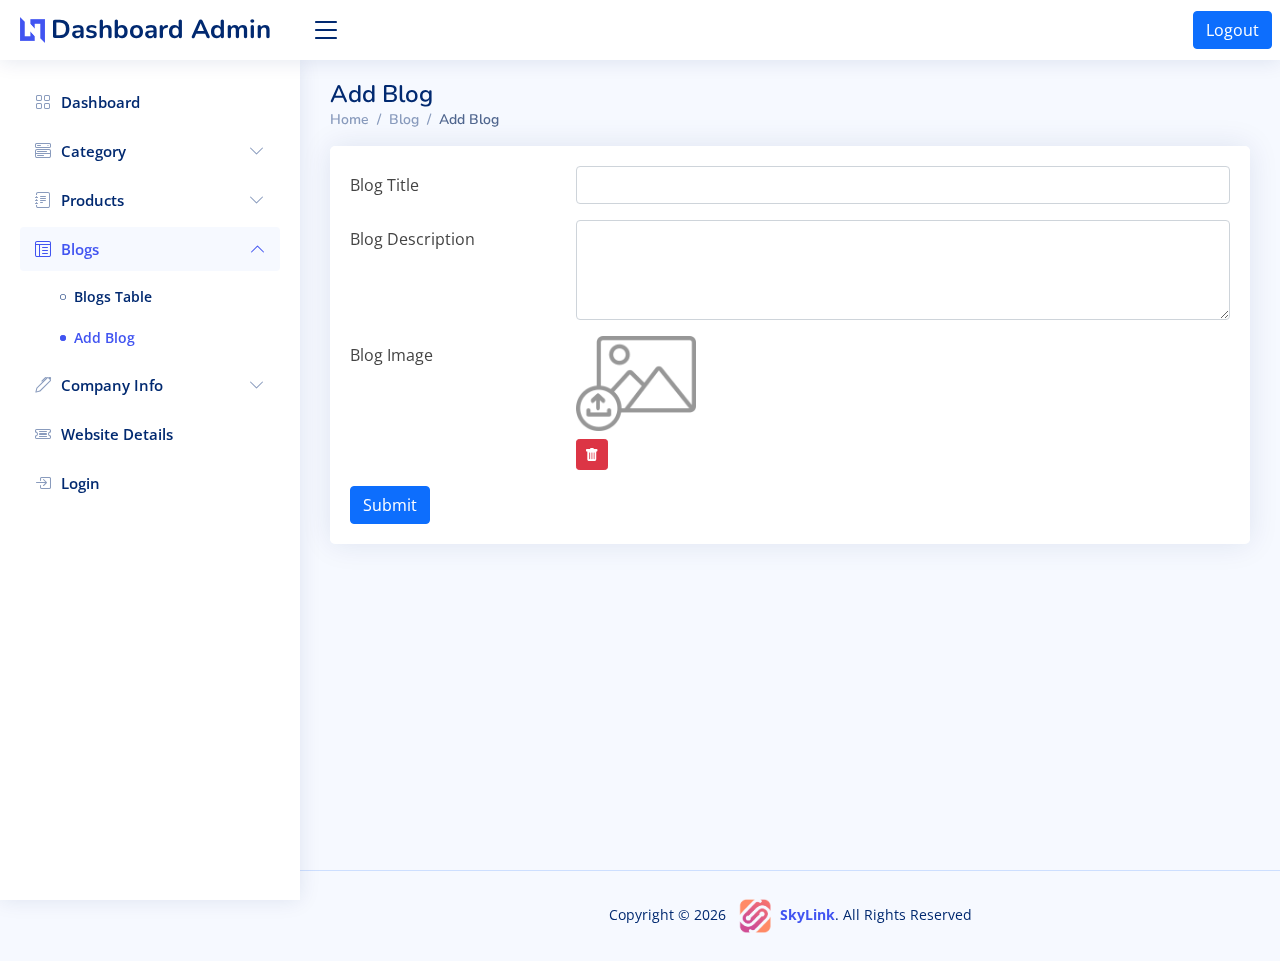
==== add-blog.html @ 0f279e6d ".. commit" ====
<!DOCTYPE html>
<html lang="en">
  <head>
    <meta charset="utf-8" />
    <meta content="width=device-width, initial-scale=1.0" name="viewport" />

    <title>Add Blogs</title>
    <meta content="" name="description" />
    <meta content="" name="keywords" />

    <!-- Favicons -->
    <!-- <link href="assets/img/favicon.png" rel="icon" />
    <link href="assets/img/apple-touch-icon.png" rel="apple-touch-icon" /> -->

    <!-- Google Fonts -->
    <link href="https://fonts.gstatic.com" rel="preconnect" />
    <link
      href="https://fonts.googleapis.com/css?family=Open+Sans:300,300i,400,400i,600,600i,700,700i|Nunito:300,300i,400,400i,600,600i,700,700i|Poppins:300,300i,400,400i,500,500i,600,600i,700,700i"
      rel="stylesheet"
    />

    <!-- Vendor CSS Files -->
    <link
      href="assets/vendor/bootstrap/css/bootstrap.min.css"
      rel="stylesheet"
    />
    <link
      href="assets/vendor/bootstrap-icons/bootstrap-icons.css"
      rel="stylesheet"
    />
    <link href="assets/vendor/simple-datatables/style.css" rel="stylesheet" />

    <!-- Template Main CSS File -->
    <link href="assets/css/style.css" rel="stylesheet" />
  </head>

  <body>
    <!-- ======= Header ======= -->
    <header id="header" class="header fixed-top d-flex align-items-center">
      <div class="d-flex align-items-center justify-content-between">
        <a href="index.html" class="logo d-flex align-items-center">
          <img src="assets/img/logo.png" alt="" />
          <span class="d-none d-lg-block">Dashboard Admin</span>
        </a>
        <i class="bi bi-list toggle-sidebar-btn"></i>
      </div>
      <!-- End Logo -->

      <nav class="header-nav ms-auto">
        <ul class="d-flex align-items-center">
          <li class="nav-item p-2">
            <a class="btn btn-primary" href="pages-login.html">
              Logout
            </a>
          </li>
  
  
  
  
  
  
  
        </ul><!-- End Messages Dropdown Items -->
  
        </li><!-- End Messages Nav -->
  
  
        </ul>
      </nav>
    </header>
    <!-- End Header -->

    <!-- ======= Sidebar ======= -->
    <aside id="sidebar" class="sidebar">
      <ul class="sidebar-nav" id="sidebar-nav">
        <li class="nav-item">
          <a class="nav-link collapsed" href="index.html">
            <i class="bi bi-grid"></i>
            <span>Dashboard</span>
          </a>
        </li>
 
        <!-- End Dashboard Nav -->

        <li class="nav-item">
          <a
            class="nav-link collapsed"
            data-bs-target="#category-nav"
            data-bs-toggle="collapse"
            href="#"
          >
            <i class="bi bi-menu-button-wide"></i><span>category</span
            ><i class="bi bi-chevron-down ms-auto"></i>
          </a>
          <ul
            id="category-nav"
            class="nav-content collapse"
            data-bs-parent="#sidebar-nav"
          >
            <li>
              <a href="category-table.html">
                <i class="bi bi-circle"></i><span>Category Table</span>
              </a>
            </li>
            <li>
              <a href="add-category.html">
                <i class="bi bi-circle"></i><span>Add Category</span>
              </a>
            </li>
          </ul>
        </li>
        <!-- End Category Nav -->

        <li class="nav-item">
          <a
            class="nav-link collapsed"
            data-bs-target="#products-nav"
            data-bs-toggle="collapse"
            href="#"
          >
            <i class="bi bi-journal-text"></i><span>products</span
            ><i class="bi bi-chevron-down ms-auto"></i>
          </a>
          <ul
            id="products-nav"
            class="nav-content collapse"
            data-bs-parent="#sidebar-nav"
          >
            <li>
              <a href="products-table.html">
                <i class="bi bi-circle"></i><span>Products Table</span>
              </a>
            </li>
            <li>
              <a href="add-product.html">
                <i class="bi bi-circle"></i><span>Add Products</span>
              </a>
            </li>
          </ul>
        </li>
        <!-- End Products Nav -->
        <li class="nav-item">
          <a
            class="nav-link "
            data-bs-target="#blogs-nav"
            data-bs-toggle="collapse"
            href="#"
          >
<i class="bi bi-layout-text-window-reverse"></i><span>Blogs</span><i class="bi bi-chevron-down ms-auto"></i>
          </a>
          <ul
            id="blogs-nav"
            class="nav-content collapse show"
            data-bs-parent="#sidebar-nav"
          >
            <li>
              <a href="blogs-table.html" >
                <i class="bi bi-circle"></i><span>Blogs Table</span>
              </a>
            </li>
            <li>
              <a href="add-blog.html" class="active">
                <i class="bi bi-circle"></i><span>Add Blog</span>
              </a>
            </li>
          </ul>
        </li>
        <!-- End blogs Nav -->
        <li class="nav-item">
          <a class="nav-link collapsed" data-bs-target="#forms-nav" data-bs-toggle="collapse" href="#">
            <i class="bi bi-pen"></i><span>Company info</span><i class="bi bi-chevron-down ms-auto"></i>
          </a>
          <ul id="forms-nav" class="nav-content collapse " data-bs-parent="#sidebar-nav">

            <li>
              <a href="Company-info.html">
                <i class="bi bi-circle"></i><span>Edit company info</span>
              </a>
            </li>
          </ul>
        </li>
        <li class="nav-item">
          <a class="nav-link collapsed" href="website-details.html">
            <i class="bi bi-ticket-detailed"></i>
            <span>Website Details</span>
          </a>
        </li>
      <li class="nav-item">
        <a class="nav-link collapsed" href="pages-login.html">
          <i class="bi bi-box-arrow-in-right"></i>
          <span>Login</span>
        </a>
      </li><!-- End Login Page Nav -->

    </ul>

  </aside>
    <!-- End Sidebar-->

    <main id="main" class="main">
      <div class="pagetitle">
        <h1>Add Blog</h1>
        <nav>
          <ol class="breadcrumb">
            <li class="breadcrumb-item"><a href="index.html">Home</a></li>
            <li class="breadcrumb-item">
              <a href="blogs-table.html">Blog</a>
            </li>
            <li class="breadcrumb-item active">Add Blog</li>
          </ol>
        </nav>
      </div>
      <!-- End Page Title -->
      <section class="section">
        <div class="row">
          <div class="col-lg-12">
            <div class="card">
              <div class="card-body">
                <!-- Add Blog Form -->
                <!-- Custom Styled Validation -->
                <form class="g-3 needs-validation" novalidate>
                  <div class="row mb-3">
                    <label for="blogTitle" class="col-form-label col-sm-3"
                      >Blog Title</label
                    >
                    <div class="col-sm-9">
                      <input
                        type="text"
                        class="form-control"
                        id="blogTitle"
                        required
                      />
                      <div class="invalid-feedback">
                        Please enter blog title.
                      </div>
                    </div>
                  </div>
                  <div class="row mb-3">
                    <label for="blogDescription" class="col-form-label col-sm-3"
                      >Blog Description</label
                    >
                    <div class="col-sm-9">
                      <textarea id="blogDescription" class="form-control" style="height: 100px" required></textarea>
                    
                      <div class="invalid-feedback">
                        Please enter blog description.
                      </div>
                    </div>
                  </div>
                  <div class="row mb-3">
                    <label class="col-sm-3 col-form-label"
                      >Blog Image</label
                    >
                    <div class="col-sm-9">
                      <div>
                        <label for="upload-photo">
                          <img
                            src="assets/img/avatar.png"
                            alt="img"
                            style="cursor: pointer; width: 120px"
                          />
                        </label>
                        <input type="file" name="photo" id="upload-photo" />
                      </div>
                      <div class="pt-2">
                        <button
                          class="btn btn-danger btn-sm"
                          title="Remove image"
                        >
                          <i class="bi bi-trash-fill"></i>
                        </button>
                      </div>

                      <div class="invalid-feedback">Please choose image.</div>
                    </div>
                  </div>
                  <div class="col-12">
                    <button class="btn btn-primary" type="submit">
                      Submit
                    </button>
                  </div>
                </form>
                <!-- End Custom Styled Validation -->
                <!--End Add Blog Form -->
              </div>
            </div>
          </div>
        </div>
      </section>
    </main>
    <!-- End #main -->

    <!-- ======= Footer ======= -->
    <footer id="footer" class="footer">
      <div class="copyright">
         Copyright &copy; <script>document.write(new Date().getFullYear())</script> <img src="assets/img/icon-colored.png" style="width:50px"/><strong><a href="https://www.skylink-eg.com/"><span>SkyLink</span></a></strong        >. All Rights Reserved
      </div>
    </footer>
    <!-- End Footer -->

    <a
      href="#"
      class="back-to-top d-flex align-items-center justify-content-center"
      ><i class="bi bi-arrow-up-short"></i
    ></a>

    <!-- Vendor JS Files -->

    <script src="assets/vendor/bootstrap/js/bootstrap.bundle.min.js"></script>

    <script src="assets/vendor/simple-datatables/simple-datatables.js"></script>

    <!-- Template Main JS File -->
    <script src="assets/js/main.js"></script>
  </body>
</html>
---- assets/vendor/simple-datatables/style.css ----
.dataTable-wrapper.no-header .dataTable-container {
	border-top: 1px solid #d9d9d9;
}

.dataTable-wrapper.no-footer .dataTable-container {
	border-bottom: 1px solid #d9d9d9;
}

.dataTable-top,
.dataTable-bottom {
	padding: 8px 10px;
}

.dataTable-top > nav:first-child,
.dataTable-top > div:first-child,
.dataTable-bottom > nav:first-child,
.dataTable-bottom > div:first-child {
	float: left;
}

.dataTable-top > nav:last-child,
.dataTable-top > div:last-child,
.dataTable-bottom > nav:last-child,
.dataTable-bottom > div:last-child {
	float: right;
}

.dataTable-selector {
	padding: 6px;
}

.dataTable-input {
	padding: 6px 12px;
}

.dataTable-info {
	margin: 7px 0;
}

/* PAGER */
.dataTable-pagination ul {
	margin: 0;
	padding-left: 0;
}

.dataTable-pagination li {
	list-style: none;
	float: left;
}

.dataTable-pagination a {
	border: 1px solid transparent;
	float: left;
	margin-left: 2px;
	padding: 6px 12px;
	position: relative;
	text-decoration: none;
	color: #333;
}

.dataTable-pagination a:hover {
	background-color: #d9d9d9;
}

.dataTable-pagination .active a,
.dataTable-pagination .active a:focus,
.dataTable-pagination .active a:hover {
	background-color: #d9d9d9;
	cursor: default;
}

.dataTable-pagination .ellipsis a,
.dataTable-pagination .disabled a,
.dataTable-pagination .disabled a:focus,
.dataTable-pagination .disabled a:hover {
	cursor: not-allowed;
}

.dataTable-pagination .disabled a,
.dataTable-pagination .disabled a:focus,
.dataTable-pagination .disabled a:hover {
	cursor: not-allowed;
	opacity: 0.4;
}

.dataTable-pagination .pager a {
	font-weight: bold;
}

/* TABLE */
.dataTable-table {
	max-width: 100%;
	width: 100%;
	border-spacing: 0;
	border-collapse: separate;
}

.dataTable-table > tbody > tr > td,
.dataTable-table > tbody > tr > th,
.dataTable-table > tfoot > tr > td,
.dataTable-table > tfoot > tr > th,
.dataTable-table > thead > tr > td,
.dataTable-table > thead > tr > th {
	vertical-align: top;
	padding: 8px 10px;
}

.dataTable-table > thead > tr > th {
	vertical-align: bottom;
	text-align: left;
	border-bottom: 1px solid #d9d9d9;
}

.dataTable-table > tfoot > tr > th {
	vertical-align: bottom;
	text-align: left;
	border-top: 1px solid #d9d9d9;
}

.dataTable-table th {
	vertical-align: bottom;
	text-align: left;
}

.dataTable-table th a {
	text-decoration: none;
	color: inherit;
}

.dataTable-sorter {
	display: inline-block;
	height: 100%;
	position: relative;
	width: 100%;
}

.dataTable-sorter::before,
.dataTable-sorter::after {
	content: "";
	height: 0;
	width: 0;
	position: absolute;
	right: 4px;
	border-left: 4px solid transparent;
	border-right: 4px solid transparent;
	opacity: 0.2;
}

.dataTable-sorter::before {
	border-top: 4px solid #000;
	bottom: 0px;
}

.dataTable-sorter::after {
	border-bottom: 4px solid #000;
	border-top: 4px solid transparent;
	top: 0px;
}

.asc .dataTable-sorter::after,
.desc .dataTable-sorter::before {
	opacity: 0.6;
}

.dataTables-empty {
	text-align: center;
}

.dataTable-top::after, .dataTable-bottom::after {
	clear: both;
	content: " ";
	display: table;
}
---- assets/css/style.css ----
/*--------------------------------------------------------------
# General
--------------------------------------------------------------*/
:root {
  scroll-behavior: smooth;
}

body {
  font-family: "Open Sans", sans-serif;
  background: #f6f9ff;
  color: #444444;
}

a {
  color: #4154f1;
  text-decoration: none;
}

a:hover {
  color: #717ff5;
  text-decoration: none;
}

h1,
h2,
h3,
h4,
h5,
h6 {
  font-family: "Nunito", sans-serif;
}

/*--------------------------------------------------------------
# Main
--------------------------------------------------------------*/
#main {
  margin-top: 60px;
  padding: 20px 30px;
  transition: all 0.3s;
}
@media (max-width: 1199px) {
  #main {
    padding: 20px;
  }
}

/*--------------------------------------------------------------
# Page Title
--------------------------------------------------------------*/
.pagetitle {
  margin-bottom: 10px;
}
.pagetitle h1 {
  font-size: 24px;
  margin-bottom: 0;
  font-weight: 600;
  color: #012970;
}

/*--------------------------------------------------------------
# Back to top button
--------------------------------------------------------------*/
.back-to-top {
  position: fixed;
  visibility: hidden;
  opacity: 0;
  right: 15px;
  bottom: 15px;
  z-index: 99999;
  background: #4154f1;
  width: 40px;
  height: 40px;
  border-radius: 4px;
  transition: all 0.4s;
}
.back-to-top i {
  font-size: 24px;
  color: #fff;
  line-height: 0;
}
.back-to-top:hover {
  background: #6776f4;
  color: #fff;
}
.back-to-top.active {
  visibility: visible;
  opacity: 1;
}

/*--------------------------------------------------------------
# Override some default Bootstrap stylings
--------------------------------------------------------------*/
/* Dropdown menus */
.dropdown-menu {
  border-radius: 4px;
  padding: 10px 0;
  -webkit-animation-name: dropdown-animate;
  animation-name: dropdown-animate;
  -webkit-animation-duration: 0.2s;
  animation-duration: 0.2s;
  -webkit-animation-fill-mode: both;
  animation-fill-mode: both;
  border: 0;
  box-shadow: 0 5px 30px 0 rgba(82, 63, 105, 0.2);
}
.dropdown-menu .dropdown-header,
.dropdown-menu .dropdown-footer {
  text-align: center;
  font-size: 15px;
  padding: 10px 25px;
}
.dropdown-menu .dropdown-footer a {
  color: #444444;
  text-decoration: underline;
}
.dropdown-menu .dropdown-footer a:hover {
  text-decoration: none;
}
.dropdown-menu .dropdown-divider {
  color: #a5c5fe;
  margin: 0;
}
.dropdown-menu .dropdown-item {
  font-size: 14px;
  padding: 10px 15px;
  transition: 0.3s;
}
.dropdown-menu .dropdown-item i {
  margin-right: 10px;
  font-size: 18px;
  line-height: 0;
}
.dropdown-menu .dropdown-item:hover {
  background-color: #f6f9ff;
}

@media (min-width: 768px) {
  .dropdown-menu-arrow::before {
    content: "";
    width: 13px;
    height: 13px;
    background: #fff;
    position: absolute;
    top: -7px;
    right: 20px;
    transform: rotate(45deg);
    border-top: 1px solid #eaedf1;
    border-left: 1px solid #eaedf1;
  }
}
@-webkit-keyframes dropdown-animate {
  0% {
    opacity: 0;
  }
  100% {
    opacity: 1;
  }
  0% {
    opacity: 0;
  }
}
@keyframes dropdown-animate {
  0% {
    opacity: 0;
  }
  100% {
    opacity: 1;
  }
  0% {
    opacity: 0;
  }
}
/* Light Backgrounds */
.bg-primary-light {
  background-color: #cfe2ff;
  border-color: #cfe2ff;
}

.bg-secondary-light {
  background-color: #e2e3e5;
  border-color: #e2e3e5;
}

.bg-success-light {
  background-color: #d1e7dd;
  border-color: #d1e7dd;
}

.bg-danger-light {
  background-color: #f8d7da;
  border-color: #f8d7da;
}

.bg-warning-light {
  background-color: #fff3cd;
  border-color: #fff3cd;
}

.bg-info-light {
  background-color: #cff4fc;
  border-color: #cff4fc;
}

.bg-dark-light {
  background-color: #d3d3d4;
  border-color: #d3d3d4;
}

/* Card */
.card {
  margin-bottom: 30px;
  border: none;
  border-radius: 5px;
  box-shadow: 0px 0 30px rgba(1, 41, 112, 0.1);
}

.card-header,
.card-footer {
  border-color: #ebeef4;
  background-color: #fff;
  color: #798eb3;
  padding: 15px;
}

.card-title {
  padding: 20px 0 15px 0;
  font-size: 18px;
  font-weight: 500;
  color: #012970;
  font-family: "Poppins", sans-serif;
}
.card-title span {
  color: #899bbd;
  font-size: 14px;
  font-weight: 400;
}
.card-body {
  padding: 0 20px 20px 20px;
}

.card-img-overlay {
  background-color: rgba(255, 255, 255, 0.6);
}

/* Alerts */
.alert-heading {
  font-weight: 500;
  font-family: "Poppins", sans-serif;
  font-size: 20px;
}

/* Close Button */
.btn-close {
  background-size: 25%;
}
.btn-close:focus {
  outline: 0;
  box-shadow: none;
}

/* Accordion */
.accordion-item {
  border: 1px solid #ebeef4;
}

.accordion-button:focus {
  outline: 0;
  box-shadow: none;
}
.accordion-button:not(.collapsed) {
  color: #012970;
  background-color: #f6f9ff;
}

.accordion-flush .accordion-button {
  padding: 15px 0;
  background: none;
  border: 0;
}
.accordion-flush .accordion-button:not(.collapsed) {
  box-shadow: none;
  color: #4154f1;
}
.accordion-flush .accordion-body {
  padding: 0 0 15px 0;
  color: #3e4f6f;
  font-size: 15px;
}

/* Breadcrumbs */
.breadcrumb {
  font-size: 14px;
  font-family: "Nunito", sans-serif;
  color: #899bbd;
  font-weight: 600;
}
.breadcrumb a {
  color: #899bbd;
  transition: 0.3s;
}
.breadcrumb a:hover {
  color: #51678f;
}
.breadcrumb .breadcrumb-item::before {
  color: #899bbd;
}
.breadcrumb .active {
  color: #51678f;
  font-weight: 600;
}

/* Bordered Tabs */
.nav-tabs-bordered {
  border-bottom: 2px solid #ebeef4;
}
.nav-tabs-bordered .nav-link {
  margin-bottom: -2px;
  border: none;
  color: #2c384e;
}
.nav-tabs-bordered .nav-link:hover,
.nav-tabs-bordered .nav-link:focus {
  color: #4154f1;
}
.nav-tabs-bordered .nav-link.active {
  background-color: #fff;
  color: #4154f1;
  border-bottom: 2px solid #4154f1;
}

/*--------------------------------------------------------------
# Header
--------------------------------------------------------------*/
.logo {
  line-height: 1;
}
@media (min-width: 1200px) {
  .logo {
    width: 280px;
  }
}
.logo img {
  max-height: 26px;
  margin-right: 6px;
}
.logo span {
  font-size: 26px;
  font-weight: 700;
  color: #012970;
  font-family: "Nunito", sans-serif;
}

.header {
  transition: all 0.5s;
  z-index: 997;
  height: 60px;
  box-shadow: 0px 2px 20px rgba(1, 41, 112, 0.1);
  background-color: #fff;
  padding-left: 20px;
  /* Toggle Sidebar Button */
  /* Search Bar */
}
.header .toggle-sidebar-btn {
  font-size: 32px;
  padding-left: 10px;
  cursor: pointer;
  color: #012970;
}
.header .search-bar {
  min-width: 360px;
  padding: 0 20px;
}
@media (max-width: 1199px) {
  .header .search-bar {
    position: fixed;
    top: 50px;
    left: 0;
    right: 0;
    padding: 20px;
    box-shadow: 0px 0px 15px 0px rgba(1, 41, 112, 0.1);
    background: white;
    z-index: 9999;
    transition: 0.3s;
    visibility: hidden;
    opacity: 0;
  }
  .header .search-bar-show {
    top: 60px;
    visibility: visible;
    opacity: 1;
  }
}
.header .search-form {
  width: 100%;
}
.header .search-form input {
  border: 0;
  font-size: 14px;
  color: #012970;
  border: 1px solid rgba(1, 41, 112, 0.2);
  padding: 7px 38px 7px 8px;
  border-radius: 3px;
  transition: 0.3s;
  width: 100%;
}
.header .search-form input:focus,
.header .search-form input:hover {
  outline: none;
  box-shadow: 0 0 10px 0 rgba(1, 41, 112, 0.15);
  border: 1px solid rgba(1, 41, 112, 0.3);
}
.header .search-form button {
  border: 0;
  padding: 0;
  margin-left: -30px;
  background: none;
}
.header .search-form button i {
  color: #012970;
}

/*--------------------------------------------------------------
# Header Nav
--------------------------------------------------------------*/
.header-nav ul {
  list-style: none;
}
.header-nav > ul {
  margin: 0;
  padding: 0;
}
.header-nav .nav-icon {
  font-size: 20px;
  color: #012970;
}
.header-nav .nav-profile {
  color: #012970;
}
.header-nav .nav-profile img {
  max-height: 36px;
}
.header-nav .nav-profile span {
  font-size: 14px;
  font-weight: 600;
}
.header-nav .badge-number {
  position: absolute;
  inset: 4px 6px auto auto;
  font-weight: normal;
  font-size: 11px;
  padding: 3px 6px;
}
.header-nav .notifications .notification-item {
  display: flex;
  align-items: center;
  padding: 15px 10px;
  transition: 0.3s;
}
.header-nav .notifications .notification-item i {
  margin: 0 20px 0 10px;
  font-size: 24px;
}
.header-nav .notifications .notification-item h4 {
  font-size: 16px;
  font-weight: 600;
  margin-bottom: 5px;
}
.header-nav .notifications .notification-item p {
  font-size: 13px;
  margin-bottom: 3px;
  color: #919191;
}
.header-nav .notifications .notification-item:hover {
  background-color: #f6f9ff;
}
.header-nav .messages .message-item {
  padding: 15px 10px;
  transition: 0.3s;
}
.header-nav .messages .message-item a {
  display: flex;
}
.header-nav .messages .message-item img {
  margin: 0 20px 0 10px;
  max-height: 40px;
}
.header-nav .messages .message-item h4 {
  font-size: 16px;
  font-weight: 600;
  margin-bottom: 5px;
  color: #444444;
}
.header-nav .messages .message-item p {
  font-size: 13px;
  margin-bottom: 3px;
  color: #919191;
}
.header-nav .messages .message-item:hover {
  background-color: #f6f9ff;
}
.header-nav .profile {
  min-width: 240px;
  padding-bottom: 0;
}
.header-nav .profile .dropdown-header h6 {
  font-size: 18px;
  margin-bottom: 0;
  font-weight: 600;
  color: #444444;
}
.header-nav .profile .dropdown-header span {
  font-size: 14px;
}
.header-nav .profile .dropdown-item {
  font-size: 14px;
  padding: 10px 15px;
  transition: 0.3s;
}
.header-nav .profile .dropdown-item i {
  margin-right: 10px;
  font-size: 18px;
  line-height: 0;
}
.header-nav .profile .dropdown-item:hover {
  background-color: #f6f9ff;
}

/*--------------------------------------------------------------
# Sidebar
--------------------------------------------------------------*/
.sidebar {
  position: fixed;
  top: 60px;
  left: 0;
  bottom: 0;
  width: 300px;
  z-index: 996;
  transition: all 0.3s;
  padding: 20px;
  overflow-y: auto;
  scrollbar-width: thin;
  scrollbar-color: #aab7cf transparent;
  box-shadow: 0px 0px 20px rgba(1, 41, 112, 0.1);
  background-color: #fff;
}
@media (max-width: 1199px) {
  .sidebar {
    left: -300px;
  }
}
.sidebar::-webkit-scrollbar {
  width: 5px;
  height: 8px;
  background-color: #fff;
}
.sidebar::-webkit-scrollbar-thumb {
  background-color: #aab7cf;
}

@media (min-width: 1200px) {
  #main,
  #footer {
    margin-left: 300px;
  }
}
@media (max-width: 1199px) {
  .toggle-sidebar .sidebar {
    left: 0;
  }
}
@media (min-width: 1200px) {
  .toggle-sidebar #main,
  .toggle-sidebar #footer {
    margin-left: 0;
  }
  .toggle-sidebar .sidebar {
    left: -300px;
  }
}

.sidebar-nav {
  padding: 0;
  margin: 0;
  list-style: none;
}
.sidebar-nav li {
  padding: 0;
  margin: 0;
  list-style: none;
}
.sidebar-nav .nav-item {
  margin-bottom: 5px;
}
.sidebar-nav .nav-heading {
  font-size: 11px;
  text-transform: uppercase;
  color: #899bbd;
  font-weight: 600;
  margin: 10px 0 5px 15px;
}
.sidebar-nav .nav-link {
  display: flex;
  align-items: center;
  font-size: 15px;
  font-weight: 600;
  color: #4154f1;
  transition: 0.3;
  background: #f6f9ff;
  padding: 10px 15px;
  border-radius: 4px;
}
.sidebar-nav .nav-link i {
  font-size: 16px;
  margin-right: 10px;
  color: #4154f1;
}
.sidebar-nav .nav-link.collapsed {
  color: #012970;
  background: #fff;
}
.sidebar-nav .nav-link.collapsed i {
  color: #899bbd;
}
.sidebar-nav .nav-link:hover {
  color: #4154f1;
  background: #f6f9ff;
}
.sidebar-nav .nav-link:hover i {
  color: #4154f1;
}
.sidebar-nav .nav-link .bi-chevron-down {
  margin-right: 0;
  transition: transform 0.2s ease-in-out;
}
.sidebar-nav .nav-link:not(.collapsed) .bi-chevron-down {
  transform: rotate(180deg);
}
.sidebar-nav .nav-content {
  padding: 5px 0 0 0;
  margin: 0;
  list-style: none;
}
.sidebar-nav .nav-content a {
  display: flex;
  align-items: center;
  font-size: 14px;
  font-weight: 600;
  color: #012970;
  transition: 0.3;
  padding: 10px 0 10px 40px;
  transition: 0.3s;
}
.sidebar-nav .nav-content a i {
  font-size: 6px;
  margin-right: 8px;
  line-height: 0;
  border-radius: 50%;
}
.sidebar-nav .nav-content a:hover,
.sidebar-nav .nav-content a.active {
  color: #4154f1;
}
.sidebar-nav .nav-content a.active i {
  background-color: #4154f1;
}

/*--------------------------------------------------------------
# Dashboard
--------------------------------------------------------------*/
/* Filter dropdown */
.dashboard .filter {
  position: absolute;
  right: 0px;
  top: 15px;
}
.dashboard .filter .icon {
  color: #aab7cf;
  padding-right: 20px;
  padding-bottom: 5px;
  transition: 0.3s;
  font-size: 16px;
}
.dashboard .filter .icon:hover,
.dashboard .filter .icon:focus {
  color: #4154f1;
}
.dashboard .filter .dropdown-header {
  padding: 8px 15px;
}
.dashboard .filter .dropdown-header h6 {
  text-transform: uppercase;
  font-size: 14px;
  font-weight: 600;
  letter-spacing: 1px;
  color: #aab7cf;
  margin-bottom: 0;
  padding: 0;
}
.dashboard .filter .dropdown-item {
  padding: 8px 15px;
}

/* Info Cards */
.dashboard .info-card {
  padding-bottom: 10px;
}
.dashboard .info-card h6 {
  font-size: 28px;
  color: #012970;
  font-weight: 700;
  margin: 0;
  padding: 0;
}
.dashboard .card-icon {
  font-size: 32px;
  line-height: 0;
  width: 64px;
  height: 64px;
  flex-shrink: 0;
  flex-grow: 0;
}
.dashboard .sales-card .card-icon {
  color: #4154f1;
  background: #f6f6fe;
}
.dashboard .revenue-card .card-icon {
  color: #2eca6a;
  background: #e0f8e9;
}
.dashboard .customers-card .card-icon {
  color: #ff771d;
  background: #ffecdf;
}

/* Activity */
.dashboard .activity {
  font-size: 14px;
}
.dashboard .activity .activity-item .activite-label {
  color: #888;
  position: relative;
  flex-shrink: 0;
  flex-grow: 0;
  min-width: 64px;
}
.dashboard .activity .activity-item .activite-label::before {
  content: "";
  position: absolute;
  right: -11px;
  width: 4px;
  top: 0;
  bottom: 0;
  background-color: #eceefe;
}
.dashboard .activity .activity-item .activity-badge {
  margin-top: 3px;
  z-index: 1;
  font-size: 11px;
  line-height: 0;
  border-radius: 50%;
  flex-shrink: 0;
  border: 3px solid #fff;
  flex-grow: 0;
}
.dashboard .activity .activity-item .activity-content {
  padding-left: 10px;
  padding-bottom: 20px;
}
.dashboard .activity .activity-item:first-child .activite-label::before {
  top: 5px;
}
.dashboard .activity .activity-item:last-child .activity-content {
  padding-bottom: 0;
}

/* News & Updates */
.dashboard .news .post-item + .post-item {
  margin-top: 15px;
}
.dashboard .news img {
  width: 80px;
  float: left;
  border-radius: 5px;
}
.dashboard .news h4 {
  font-size: 15px;
  margin-left: 95px;
  font-weight: bold;
  margin-bottom: 5px;
}
.dashboard .news h4 a {
  color: #012970;
  transition: 0.3s;
}
.dashboard .news h4 a:hover {
  color: #4154f1;
}
.dashboard .news p {
  font-size: 14px;
  color: #777777;
  margin-left: 95px;
}

/* Recent Sales */
.dashboard .recent-sales {
  font-size: 14px;
}
.dashboard .recent-sales .table thead {
  background: #f6f6fe;
}
.dashboard .recent-sales .table thead th {
  border: 0;
}
.dashboard .recent-sales .dataTable-top {
  padding: 0 0 10px 0;
}
.dashboard .recent-sales .dataTable-bottom {
  padding: 10px 0 0 0;
}

/* Top Selling */
.dashboard .top-selling {
  font-size: 14px;
}
.dashboard .top-selling .table thead {
  background: #f6f6fe;
}
.dashboard .top-selling .table thead th {
  border: 0;
}
.dashboard .top-selling .table tbody td {
  vertical-align: middle;
}
.dashboard .top-selling img {
  border-radius: 5px;
  max-width: 60px;
}

/*--------------------------------------------------------------
# Icons list page
--------------------------------------------------------------*/
.iconslist {
  display: grid;
  max-width: 100%;
  grid-template-columns: repeat(auto-fit, minmax(180px, 1fr));
  gap: 1.25rem;
  padding-top: 15px;
}
.iconslist .icon {
  background-color: #fff;
  border-radius: 0.25rem;
  text-align: center;
  color: #012970;
  padding: 15px 0;
}
.iconslist i {
  margin: 0.25rem;
  font-size: 2.5rem;
}
.iconslist .label {
  font-family: var(--bs-font-monospace);
  display: inline-block;
  width: 100%;
  overflow: hidden;
  padding: 0.25rem;
  font-size: 12px;
  text-overflow: ellipsis;
  white-space: nowrap;
  color: #666;
}

/*--------------------------------------------------------------
# Profie Page
--------------------------------------------------------------*/
.profile .profile-card img {
  max-width: 120px;
}
.profile .profile-card h2 {
  font-size: 24px;
  font-weight: 700;
  color: #2c384e;
  margin: 10px 0 0 0;
}
.profile .profile-card h3 {
  font-size: 18px;
}
.profile .profile-card .social-links a {
  font-size: 20px;
  display: inline-block;
  color: rgba(1, 41, 112, 0.5);
  line-height: 0;
  margin-right: 10px;
  transition: 0.3s;
}
.profile .profile-card .social-links a:hover {
  color: #012970;
}
.profile .profile-overview .row {
  margin-bottom: 20px;
  font-size: 15px;
}
.profile .profile-overview .card-title {
  color: #012970;
}
.profile .profile-overview .label {
  font-weight: 600;
  color: rgba(1, 41, 112, 0.6);
}
.profile .profile-edit label {
  font-weight: 600;
  color: rgba(1, 41, 112, 0.6);
}
.profile .profile-edit img {
  max-width: 120px;
}

/*--------------------------------------------------------------
# F.A.Q Page
--------------------------------------------------------------*/
.faq .basic h6 {
  font-size: 18px;
  font-weight: 600;
  color: #4154f1;
}
.faq .basic p {
  color: #6980aa;
}

/*--------------------------------------------------------------
# Contact
--------------------------------------------------------------*/
.contact .info-box {
  padding: 28px 30px;
}
.contact .info-box i {
  font-size: 38px;
  line-height: 0;
  color: #4154f1;
}
.contact .info-box h3 {
  font-size: 20px;
  color: #012970;
  font-weight: 700;
  margin: 20px 0 10px 0;
}
.contact .info-box p {
  padding: 0;
  line-height: 24px;
  font-size: 14px;
  margin-bottom: 0;
}
.contact .php-email-form .error-message {
  display: none;
  color: #fff;
  background: #ed3c0d;
  text-align: left;
  padding: 15px;
  margin-bottom: 24px;
  font-weight: 600;
}
.contact .php-email-form .sent-message {
  display: none;
  color: #fff;
  background: #18d26e;
  text-align: center;
  padding: 15px;
  margin-bottom: 24px;
  font-weight: 600;
}
.contact .php-email-form .loading {
  display: none;
  background: #fff;
  text-align: center;
  padding: 15px;
  margin-bottom: 24px;
}
.contact .php-email-form .loading:before {
  content: "";
  display: inline-block;
  border-radius: 50%;
  width: 24px;
  height: 24px;
  margin: 0 10px -6px 0;
  border: 3px solid #18d26e;
  border-top-color: #eee;
  -webkit-animation: animate-loading 1s linear infinite;
  animation: animate-loading 1s linear infinite;
}
.contact .php-email-form input,
.contact .php-email-form textarea {
  border-radius: 0;
  box-shadow: none;
  font-size: 14px;
  border-radius: 0;
}
.contact .php-email-form input:focus,
.contact .php-email-form textarea:focus {
  border-color: #4154f1;
}
.contact .php-email-form input {
  padding: 10px 15px;
}
.contact .php-email-form textarea {
  padding: 12px 15px;
}
.contact .php-email-form button[type="submit"] {
  background: #4154f1;
  border: 0;
  padding: 10px 30px;
  color: #fff;
  transition: 0.4s;
  border-radius: 4px;
}
.contact .php-email-form button[type="submit"]:hover {
  background: #5969f3;
}
@-webkit-keyframes animate-loading {
  0% {
    transform: rotate(0deg);
  }
  100% {
    transform: rotate(360deg);
  }
}
@keyframes animate-loading {
  0% {
    transform: rotate(0deg);
  }
  100% {
    transform: rotate(360deg);
  }
}

/*--------------------------------------------------------------
# Error 404
--------------------------------------------------------------*/
.error-404 {
  padding: 30px;
}
.error-404 h1 {
  font-size: 180px;
  font-weight: 700;
  color: #4154f1;
  margin-bottom: 0;
  line-height: 150px;
}
.error-404 h2 {
  font-size: 24px;
  font-weight: 700;
  color: #012970;
  margin-bottom: 30px;
}
.error-404 .btn {
  background: #51678f;
  color: #fff;
  padding: 8px 30px;
}
.error-404 .btn:hover {
  background: #3e4f6f;
}
@media (min-width: 992px) {
  .error-404 img {
    max-width: 50%;
  }
}

/*--------------------------------------------------------------
# Footer
--------------------------------------------------------------*/
.footer {
  padding: 20px 0;
  font-size: 14px;
  transition: all 0.3s;
  border-top: 1px solid #cddfff;
}
.footer .copyright {
  text-align: center;
  color: #012970;
}
.footer .credits {
  padding-top: 5px;
  text-align: center;
  font-size: 13px;
  color: #012970;
}

/* Added Style */
.table td img {
  width: 50px;
  height: 50px;
  object-fit: cover;
}
.dataTable-wrapper,
form {
  padding-top: 20px;
}
.dataTable-wrapper.no-footer .dataTable-container {
  overflow-x: auto;
}
.table {
  width: 100%;
  white-space: nowrap;
}

.form-control:focus {
  outline: 0;
  box-shadow: none;
}

.main {
  min-height: 90vh;
}

.table td a,
.table td button {
  border: 0;
  background: transparent;
  color: rgb(158, 158, 158);
  margin-left: 10px;
  cursor: pointer;
}
.dataTable-table > tbody > tr > th {
  font-size: 0.75rem;
}
.dataTable-table > tbody > tr > td {
  vertical-align: middle;
  font-size: 0.875rem;
  white-space: pre-line;
}
.table td a:hover {
  color: #057a55;
}
.table td button:hover {
  color: #e02424;
}
#upload-photo {
  opacity: 0;
  position: absolute;
  z-index: -1;
}
.nav-item .nav-link span {
  text-transform: capitalize;
}
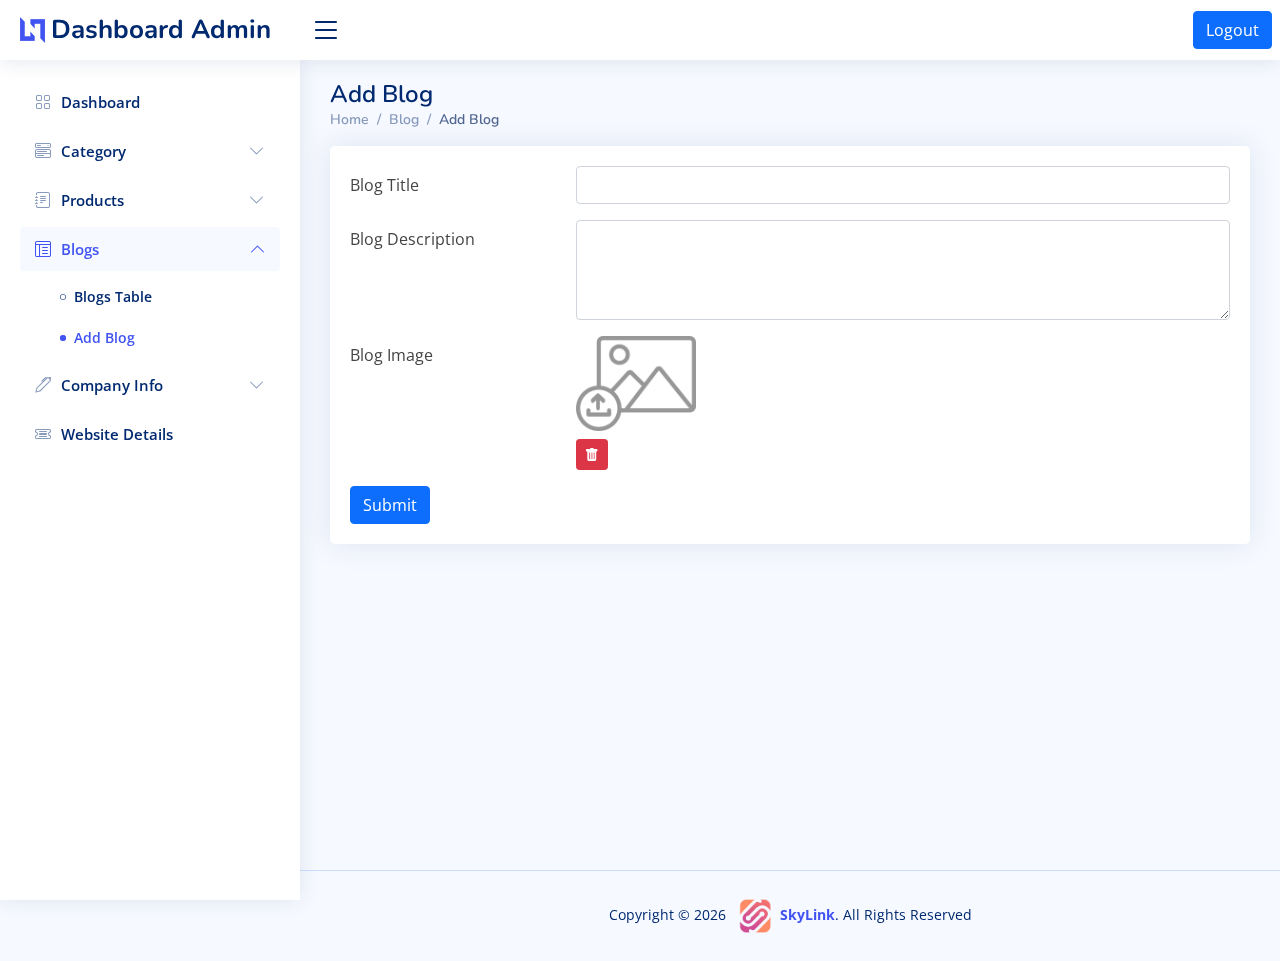
==== commit cee82741: "first commit" ====
--- a/add-blog.html
+++ b/add-blog.html
@@ -185,12 +185,6 @@
             <span>Website Details</span>
           </a>
         </li>
-      <li class="nav-item">
-        <a class="nav-link collapsed" href="pages-login.html">
-          <i class="bi bi-box-arrow-in-right"></i>
-          <span>Login</span>
-        </a>
-      </li><!-- End Login Page Nav -->
 
     </ul>
 
@@ -218,7 +212,7 @@
               <div class="card-body">
                 <!-- Add Blog Form -->
                 <!-- Custom Styled Validation -->
-                <form class="g-3 needs-validation" novalidate>
+                <form class="g-3 needs-validation" novalidate method="post">
                   <div class="row mb-3">
                     <label for="blogTitle" class="col-form-label col-sm-3"
                       >Blog Title</label
